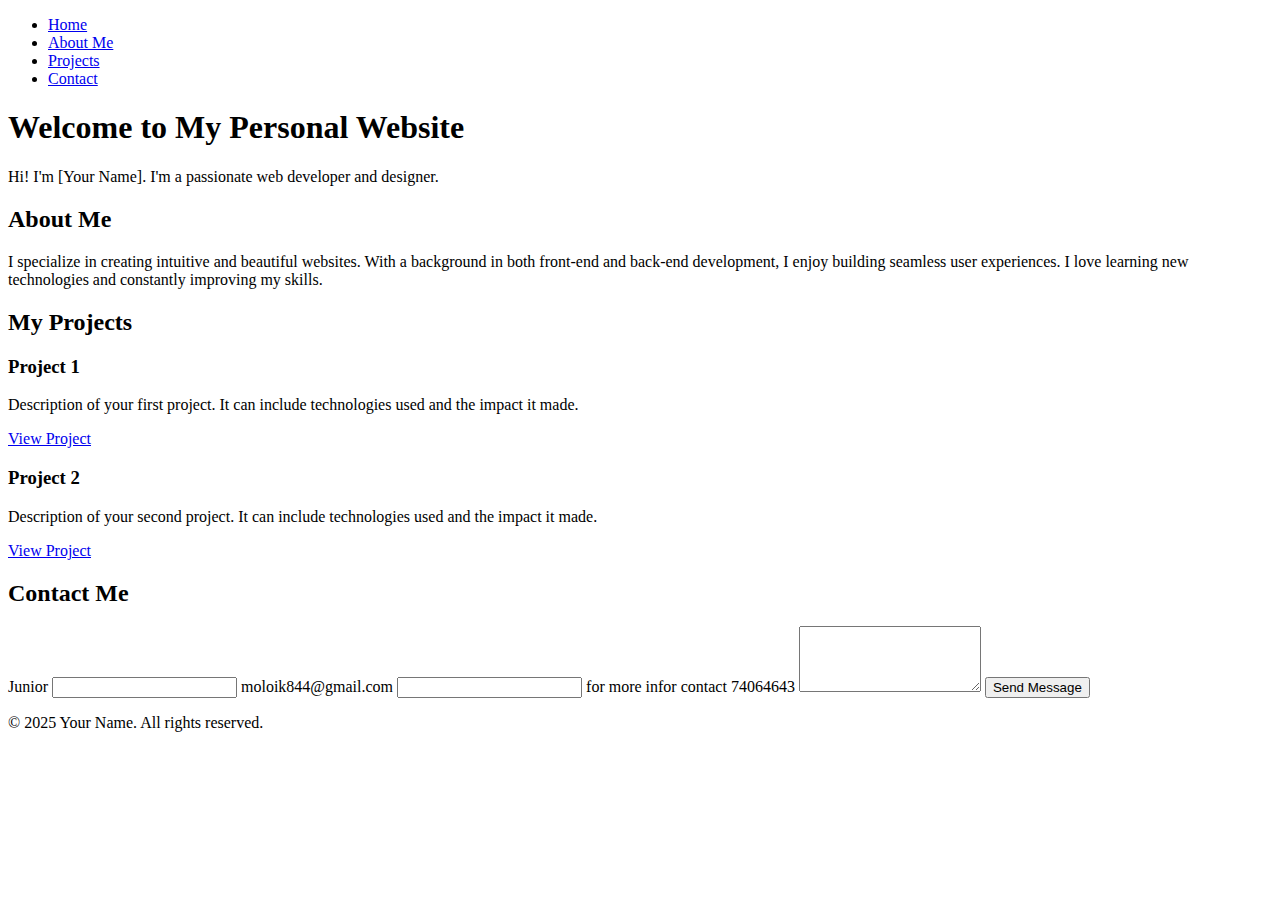
==== index.html @ 3f175f95 "Create index.html" ====
<!DOCTYPE html>
<html lang="en">
<head>
    <meta charset="UTF-8">
    <meta name="viewport" content="width=device-width, initial-scale=1.0">
    <meta name="author" content="Your Name">
    <meta name="description" content="Personal website for showcasing my projects and portfolio.">
    <meta name="keywords" content="web development, portfolio, projects, personal website">
    <title>Your Name | Personal Website</title>
    <link rel="stylesheet" href="styles.css">
    <link rel="icon" href="favicon.ico">
</head>
<body>
    <header>
        <div class="container">
            <nav>
                <ul>
                    <li><a href="#home">Home</a></li>
                    <li><a href="#about">About Me</a></li>
                    <li><a href="#projects">Projects</a></li>
                    <li><a href="#contact">Contact</a></li>
                </ul>
            </nav>
        </div>
    </header>

    <section id="home">
        <div class="container">
            <h1>Welcome to My Personal Website</h1>
            <p>Hi! I'm [Your Name]. I'm a passionate web developer and designer.</p>
        </div>
    </section>

    <section id="about">
        <div class="container">
            <h2>About Me</h2>
            <p>I specialize in creating intuitive and beautiful websites. With a background in both front-end and back-end development, I enjoy building seamless user experiences. I love learning new technologies and constantly improving my skills.</p>
        </div>
    </section>

    <section id="projects">
        <div class="container">
            <h2>My Projects</h2>
            <div class="project-list">
                <div class="project-item">
                    <h3>Project 1</h3>
                    <p>Description of your first project. It can include technologies used and the impact it made.</p>
                    <a href="https://example.com" target="_blank">View Project</a>
                </div>
                <div class="project-item">
                    <h3>Project 2</h3>
                    <p>Description of your second project. It can include technologies used and the impact it made.</p>
                    <a href="https://example.com" target="_blank">View Project</a>
                </div>
                <!-- Add more projects as needed -->
            </div>
        </div>
    </section>

    <section id="contact">
        <div class="container">
            <h2>Contact Me</h2>
            <form action="submit_form.php" method="POST">
                <label for="name">Junior</label>
                <input type="text" id="name" name="name" required>

                <label for="email">moloik844@gmail.com</label>
                <input type="email" id="email" name="email" required>

                <label for="message">for more infor contact 74064643</label>
                <textarea id="message" name="message" rows="4" required></textarea>

                <button type="submit">Send Message</button>
            </form>
        </div>
    </section>

    <footer>
        <div class="container">
            <p>&copy; 2025 Your Name. All rights reserved.</p>
        </div>
    </footer>

    <script src="scripts.js"></script>
</body>
</html>
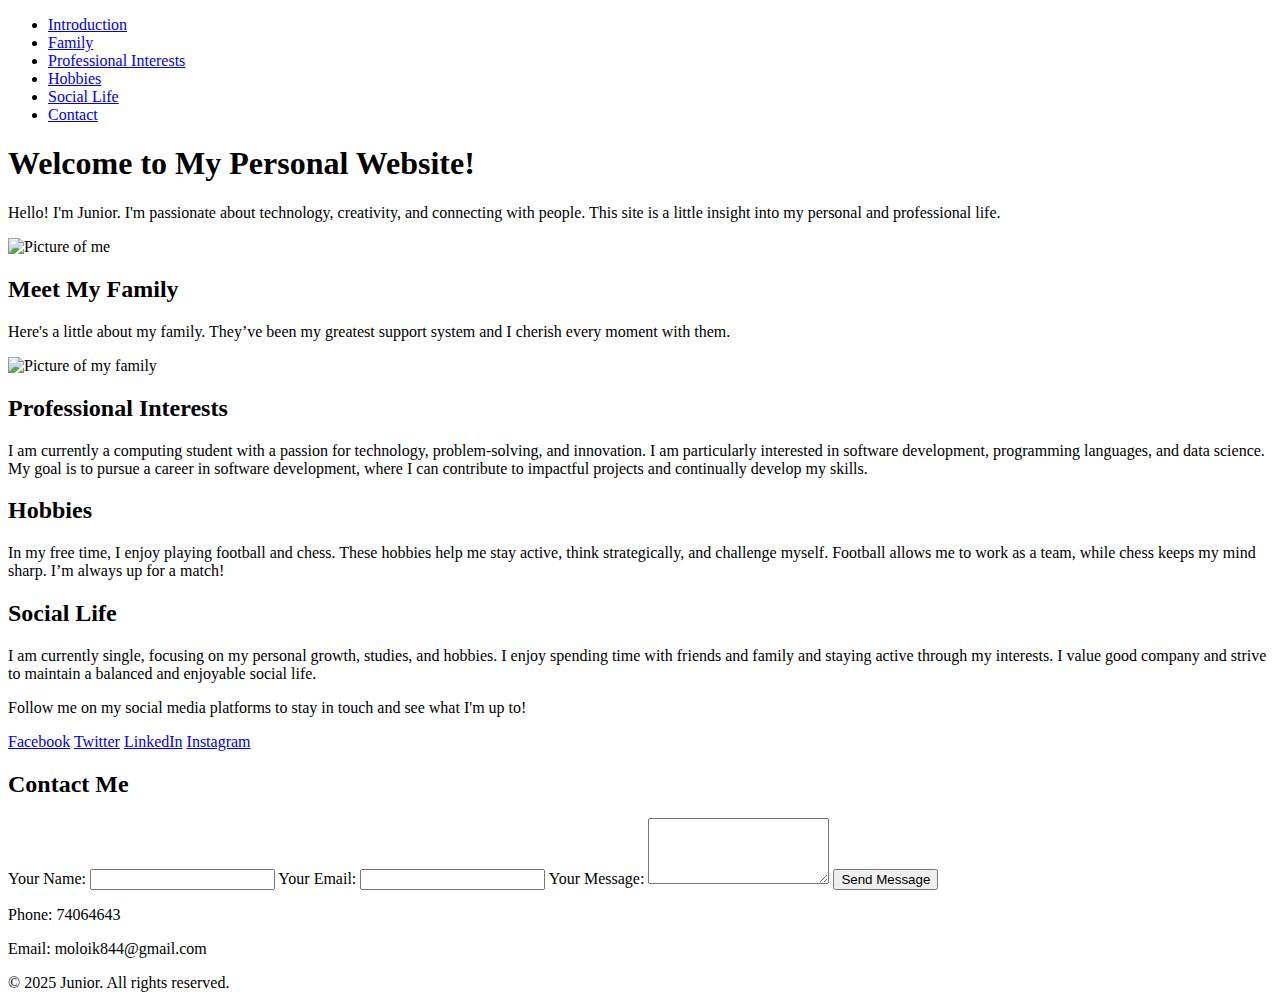
==== commit 4b7f3b81: "Update index.html" ====
--- a/index.html
+++ b/index.html
@@ -3,10 +3,10 @@
 <head>
     <meta charset="UTF-8">
     <meta name="viewport" content="width=device-width, initial-scale=1.0">
-    <meta name="author" content="Your Name">
-    <meta name="description" content="Personal website for showcasing my projects and portfolio.">
-    <meta name="keywords" content="web development, portfolio, projects, personal website">
-    <title>Your Name | Personal Website</title>
+    <meta name="author" content="Junior">
+    <meta name="description" content="A personal website showcasing my professional and personal interests.">
+    <meta name="keywords" content="portfolio, hobbies, family, professional interests, social media">
+    <title>Junior | Personal Website</title>
     <link rel="stylesheet" href="styles.css">
     <link rel="icon" href="favicon.ico">
 </head>
@@ -15,44 +15,58 @@
         <div class="container">
             <nav>
                 <ul>
-                    <li><a href="#home">Home</a></li>
-                    <li><a href="#about">About Me</a></li>
-                    <li><a href="#projects">Projects</a></li>
+                    <li><a href="#intro">Introduction</a></li>
+                    <li><a href="#family">Family</a></li>
+                    <li><a href="#professional">Professional Interests</a></li>
+                    <li><a href="#hobbies">Hobbies</a></li>
+                    <li><a href="#social">Social Life</a></li>
                     <li><a href="#contact">Contact</a></li>
                 </ul>
             </nav>
         </div>
     </header>
 
-    <section id="home">
+    <section id="intro">
         <div class="container">
-            <h1>Welcome to My Personal Website</h1>
-            <p>Hi! I'm [Your Name]. I'm a passionate web developer and designer.</p>
+            <h1>Welcome to My Personal Website!</h1>
+            <p>Hello! I'm Junior. I'm passionate about technology, creativity, and connecting with people. This site is a little insight into my personal and professional life.</p>
+            <img src="https://scontent.fgbe3-1.fna.fbcdn.net/v/t39.30808-6/474375917_122158816652290186_7440211885108534800_n.jpg?_nc_cat=105&ccb=1-7&_nc_sid=833d8c&_nc_eui2=AeFu5PweM8ogIxt1anOUJixxmSaqFZZ3lJ-ZJqoVlneUn_emWYqTTVuf15jcv6U_xh4jt1yNWQeM--Eluu_EcRDK&_nc_ohc=9wL47MM1lIIQ7kNvgE2gctS&_nc_oc=AdixmvxWu7kTB99fLYLrkiBcHiVJ3AxzH5wL9i99NDN375sspzlPyU-o54sI46ZPTp8&_nc_zt=23&_nc_ht=scontent.fgbe3-1.fna&_nc_gid=AVQg8H2zWbjWvQioloe9nmi&oh=00_AYBIsPDItczUlnJ8VvU6pHp6SIfcpya2BAP21wLWcoS_dQ&oe=67C4231F" alt="Picture of me" class="profile-img">
         </div>
     </section>
 
-    <section id="about">
+    <section id="family">
         <div class="container">
-            <h2>About Me</h2>
-            <p>I specialize in creating intuitive and beautiful websites. With a background in both front-end and back-end development, I enjoy building seamless user experiences. I love learning new technologies and constantly improving my skills.</p>
+            <h2>Meet My Family</h2>
+            <p>Here's a little about my family. They’ve been my greatest support system and I cherish every moment with them.</p>
+            <img src="https://scontent.fgbe3-1.fna.fbcdn.net/v/t69.46293-2/480403991_1137045657719129_8932810691975217486_n.?stp=dst-jpg_p480x480_tt6&_nc_cat=109&ccb=1-7&_nc_sid=942482&_nc_ohc=W49FnxRctSYQ7kNvgHSTEh7&_nc_oc=AdjdiL85BvccGSIkuhbbJqoOULASHO4g8PvH8T930WhL0VGG9j1S0mikaMj95tiAdbk&_nc_zt=28&_nc_ht=scontent.fgbe3-1.fna&_nc_gid=A01hlvfIGW8h_-7DQMtg3pr&oh=03_Q7cD1gE6XJgfoOuAyknOsnYMy8K6Xy8IVpmZaIpPqFg8_unitQ&oe=67C01FDD" alt="Picture of my family" class="family-img">
         </div>
     </section>
 
-    <section id="projects">
+    <section id="professional">
         <div class="container">
-            <h2>My Projects</h2>
-            <div class="project-list">
-                <div class="project-item">
-                    <h3>Project 1</h3>
-                    <p>Description of your first project. It can include technologies used and the impact it made.</p>
-                    <a href="https://example.com" target="_blank">View Project</a>
-                </div>
-                <div class="project-item">
-                    <h3>Project 2</h3>
-                    <p>Description of your second project. It can include technologies used and the impact it made.</p>
-                    <a href="https://example.com" target="_blank">View Project</a>
-                </div>
-                <!-- Add more projects as needed -->
+            <h2>Professional Interests</h2>
+            <p>I am currently a computing student with a passion for technology, problem-solving, and innovation. I am particularly interested in software development, programming languages, and data science. My goal is to pursue a career in software development, where I can contribute to impactful projects and continually develop my skills.</p>
+        </div>
+    </section>
+
+    <section id="hobbies">
+        <div class="container">
+            <h2>Hobbies</h2>
+            <p>In my free time, I enjoy playing football and chess. These hobbies help me stay active, think strategically, and challenge myself. Football allows me to work as a team, while chess keeps my mind sharp. I’m always up for a match!</p>
+        </div>
+    </section>
+
+    <section id="social">
+        <div class="container">
+            <h2>Social Life</h2>
+            <p>I am currently single, focusing on my personal growth, studies, and hobbies. I enjoy spending time with friends and family and staying active through my interests. I value good company and strive to maintain a balanced and enjoyable social life.</p>
+            <p>Follow me on my social media platforms to stay in touch and see what I'm up to!</p>
+            
+            <div class="social-media">
+                <a href="https://facebook.com/Genious_junior" target="_blank">Facebook</a>
+                <a href="https://twitter.com/Genious_junior" target="_blank">Twitter</a>
+                <a href="https://linkedin.com/in/Genious_junior" target="_blank">LinkedIn</a>
+                <a href="https://instagram.com/Genious_junior" target="_blank">Instagram</a>
             </div>
         </div>
     </section>
@@ -61,23 +75,25 @@
         <div class="container">
             <h2>Contact Me</h2>
             <form action="submit_form.php" method="POST">
-                <label for="name">Junior</label>
+                <label for="name">Your Name:</label>
                 <input type="text" id="name" name="name" required>
 
-                <label for="email">moloik844@gmail.com</label>
+                <label for="email">Your Email:</label>
                 <input type="email" id="email" name="email" required>
 
-                <label for="message">for more infor contact 74064643</label>
+                <label for="message">Your Message:</label>
                 <textarea id="message" name="message" rows="4" required></textarea>
 
                 <button type="submit">Send Message</button>
             </form>
+            <p>Phone: 74064643</p>
+            <p>Email: moloik844@gmail.com</p>
         </div>
     </section>
 
     <footer>
         <div class="container">
-            <p>&copy; 2025 Your Name. All rights reserved.</p>
+            <p>&copy; 2025 Junior. All rights reserved.</p>
         </div>
     </footer>
 
